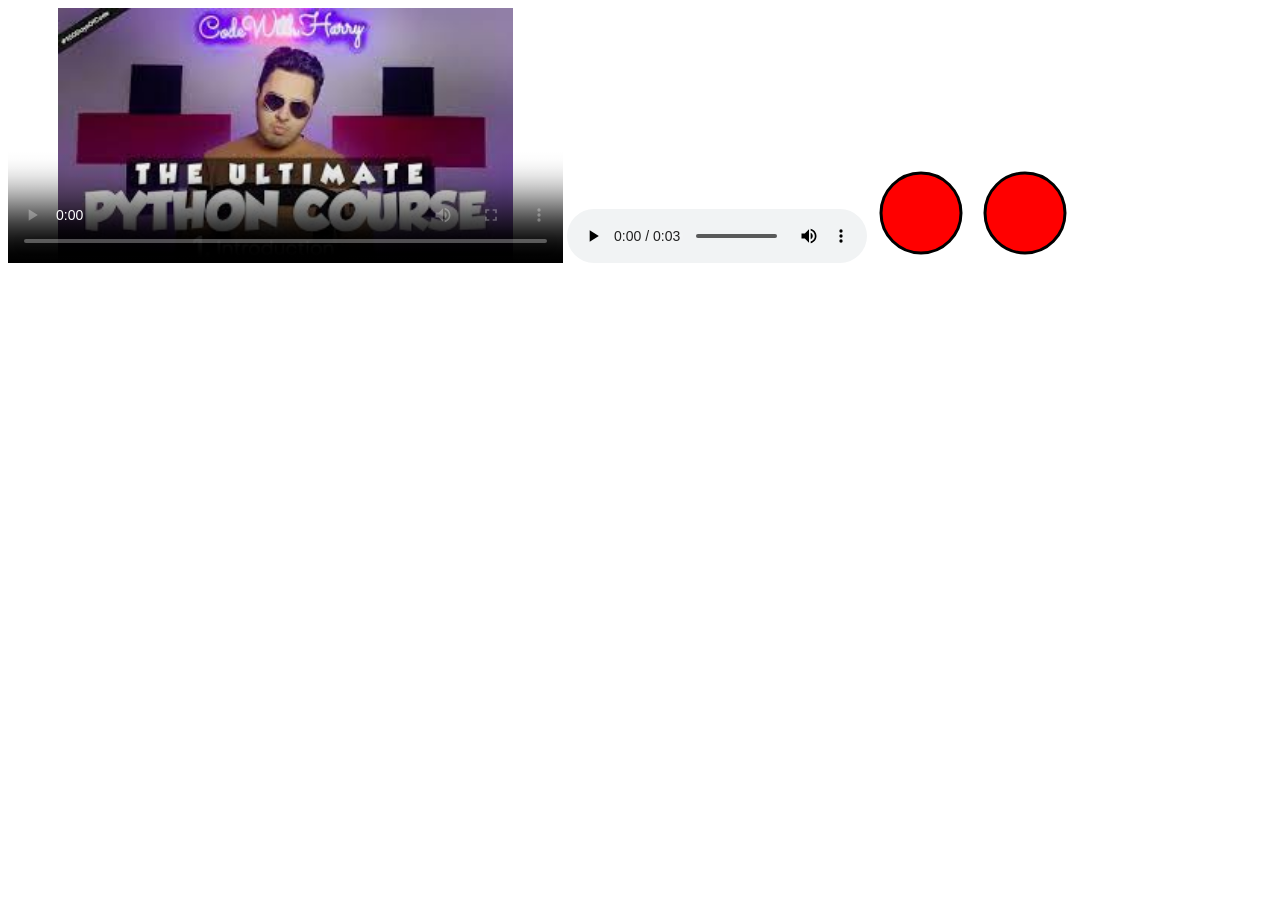
==== Video 10/index.html @ b90d084f "commit" ====
<!DOCTYPE html>
<html lang="en">
<head>
    <meta charset="UTF-8">
    <meta name="viewport" content="width=device-width, initial-scale=1.0">
    <title>Video, Audio and Media</title>
</head>
<body>
    <!-- video,audio - you can have video not from PC but aws s3 bucket etc
     just provide the link inside src-->
     <!-- video attribute autoplay,muted,loop,poster - thumbnail -->
    <video src="video.mp4" width="555" height="255" controls autoplay poster="download.jpg"></video>
    <!-- audio preload - none,metadata, auto-->
    <audio src="sachin.mp3" controls loop preload></audio>

    <!--MEDIA-->
    <!--svg - advance high graphics - media -->
    
    <svg height="100" width="100">
        <circle cx="50" cy="50" r="40" stroke="black" stroke-width="3" fill="red" />
    </svg>
    <!-- inside svg file xmlns is must or else you cannot see image in brower ref-stackoverflow(svg image not showing)-->
    <img src="img.svg" alt="My SVG Image">
    
    <!--iframe - embed the a website inside your website-->
    <!--iframe src="https://www.codewithharry.com/tutorial/html-iframes/" width="322" height="444"></iframe-->

    <!--embed youtube video-->
    <iframe width="560" height="315" src="https://www.youtube.com/embed/tVzUXW6siu0?si=NuQZuYqrMHn7Pg-i&amp;start=739" title="YouTube video player" frameborder="0" allow="accelerometer; autoplay; clipboard-write; encrypted-media; gyroscope; picture-in-picture; web-share" allowfullscreen></iframe>
</body>
</html>
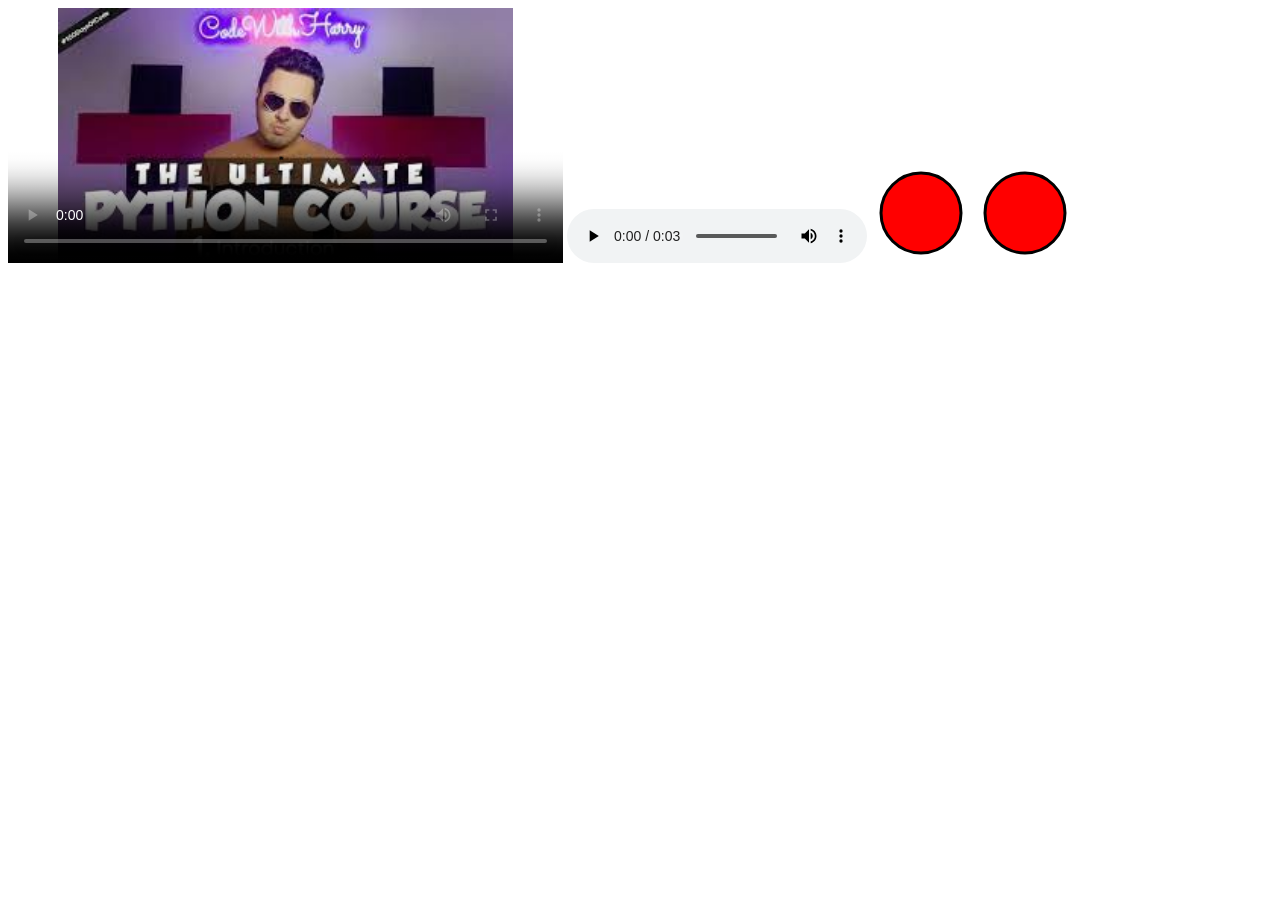
==== commit 17b41854: "Update index.html" ====
--- a/Video 10/index.html
+++ b/Video 10/index.html
@@ -14,7 +14,7 @@
     <audio src="sachin.mp3" controls loop preload></audio>
 
     <!--MEDIA-->
-    <!--svg - advance high graphics - media -->
+    <!--svg ( Scalable Vector Graphics ) - advance high graphics - media -->
     
     <svg height="100" width="100">
         <circle cx="50" cy="50" r="40" stroke="black" stroke-width="3" fill="red" />
@@ -28,4 +28,4 @@
     <!--embed youtube video-->
     <iframe width="560" height="315" src="https://www.youtube.com/embed/tVzUXW6siu0?si=NuQZuYqrMHn7Pg-i&amp;start=739" title="YouTube video player" frameborder="0" allow="accelerometer; autoplay; clipboard-write; encrypted-media; gyroscope; picture-in-picture; web-share" allowfullscreen></iframe>
 </body>
-</html>+</html>
